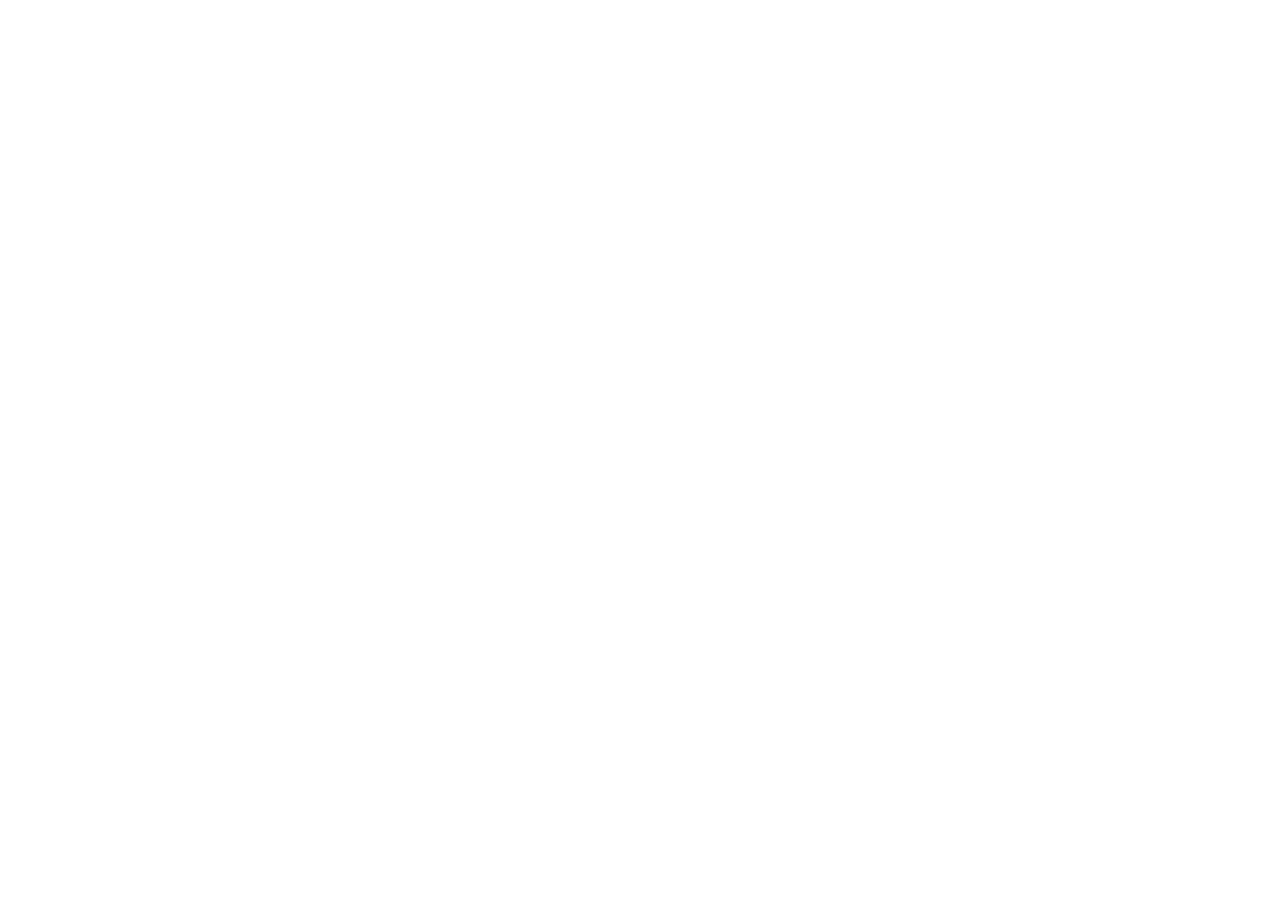
==== progressiontree.html @ de3b892e "added progression tree link and file (work in progress)" ====
<!DOCTYPE html>
<html lang="en">
<head>
    <meta charset="UTF-8">
    <meta http-equiv="X-UA-Compatible" content="IE=edge">
    <meta name="viewport" content="width=device-width, initial-scale=1.0">
    <title>progression tree</title>
</head>
<body>
    
</body>
</html>
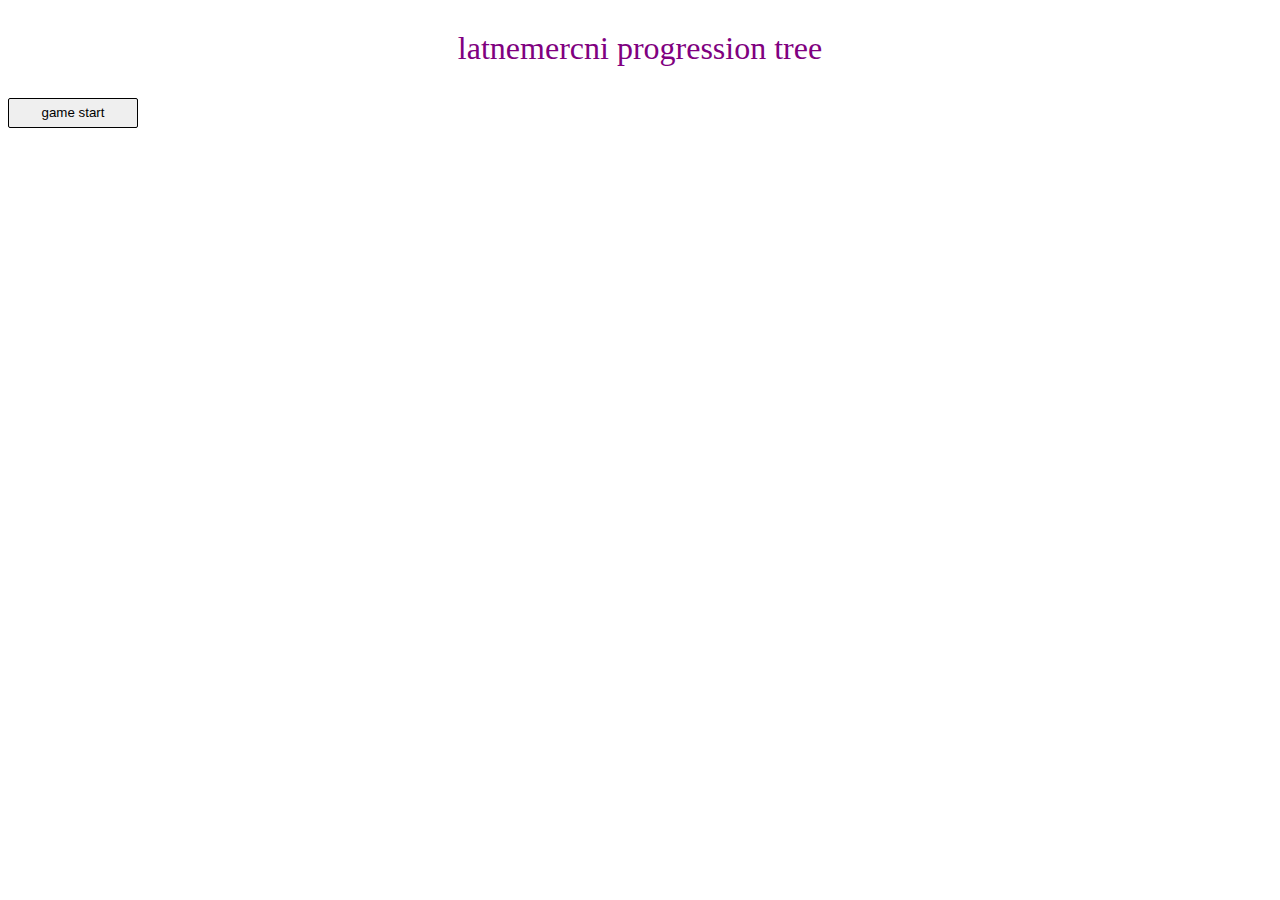
==== commit 3bdec95e: "progression tree button styling" ====
--- a/progressiontree.html
+++ b/progressiontree.html
@@ -4,9 +4,16 @@
     <meta charset="UTF-8">
     <meta http-equiv="X-UA-Compatible" content="IE=edge">
     <meta name="viewport" content="width=device-width, initial-scale=1.0">
+    <link rel="stylesheet" href="progressiontree.css">
     <title>progression tree</title>
 </head>
 <body>
+
+    <h1>latnemercni progression tree</h1>
+    <div class="buttonRow" id="firstRow">
+        <button class="progressiontreeButton">game start</button>    
+    </div>
+
     
 </body>
 </html>--- a/progressiontree.css
+++ b/progressiontree.css
@@ -0,0 +1,24 @@
+h1{
+    color: purple;
+    font-family: Georgia, 'Times New Roman', Times, serif;
+    font-weight: 300;
+    text-align: center;
+    padding: 1vmin;
+}
+
+.progressiontreeButton{
+    width: 130px;
+    height: 30px;
+    border-radius: 2px;
+    border: 1px solid black;
+}
+
+.buttonRow{
+    display: flex;
+    flex-direction: row;
+    
+}
+
+
+
+
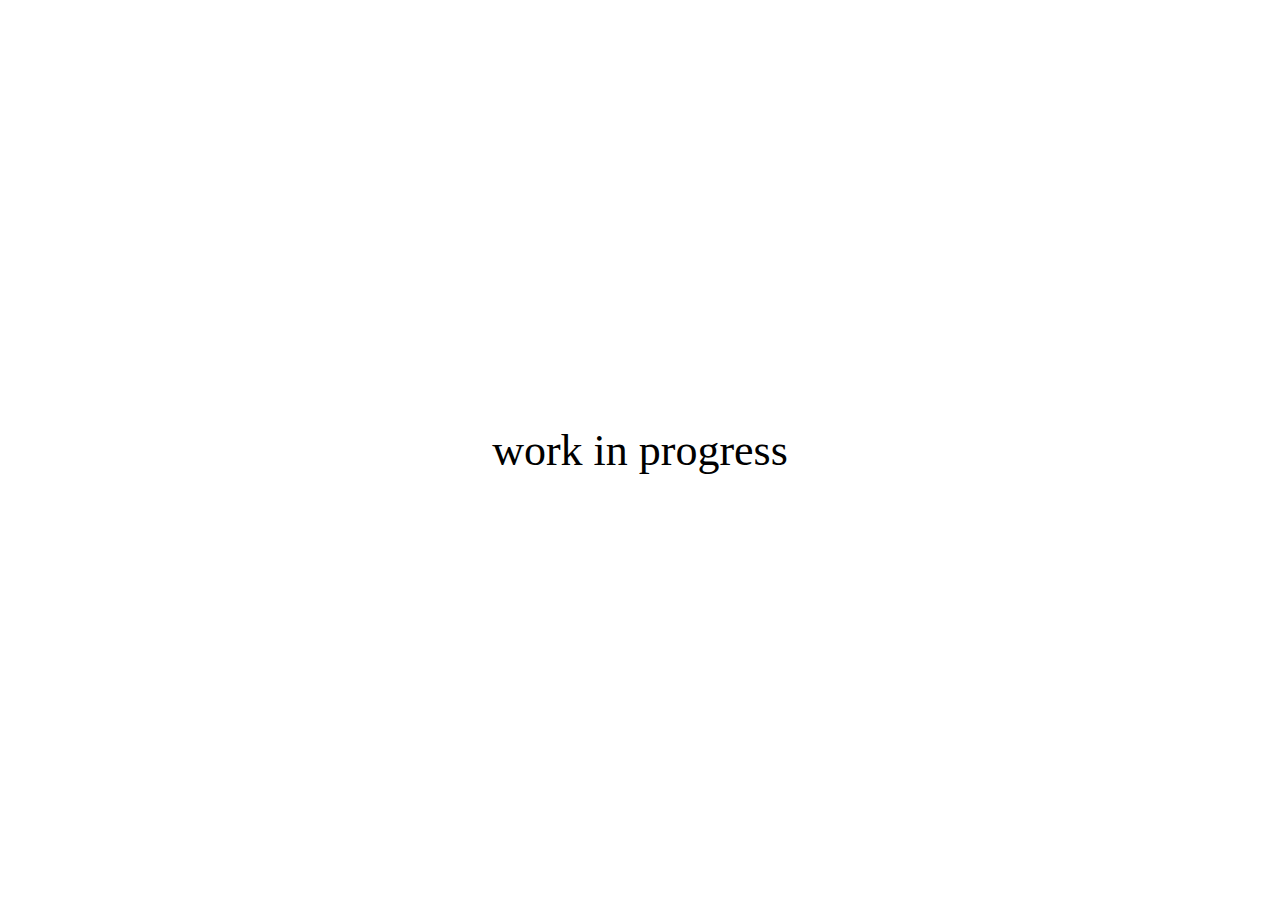
==== commit 49889381: "work in progress cover" ====
--- a/progressiontree.html
+++ b/progressiontree.html
@@ -9,11 +9,14 @@
 </head>
 <body>
 
+
+
     <h1>latnemercni progression tree</h1>
     <div class="buttonRow" id="firstRow">
         <button class="progressiontreeButton">game start</button>    
     </div>
 
+    <div id="workinprogress">work in progress</div>
     
 </body>
 </html>--- a/progressiontree.css
+++ b/progressiontree.css
@@ -4,6 +4,24 @@
     font-weight: 300;
     text-align: center;
     padding: 1vmin;
+}
+
+#workinprogress{
+
+    display: flex;
+    justify-content: center;
+    flex-direction: column;
+    
+    background: #fff;
+    position: fixed;
+    bottom: 0;
+    right: 0;
+    left: 0;
+    top: 0;
+    text-align: center;
+    font-size: 44px;
+    font-family: Georgia, 'Times New Roman', Times, serif;
+    color: black;    
 }
 
 .progressiontreeButton{
